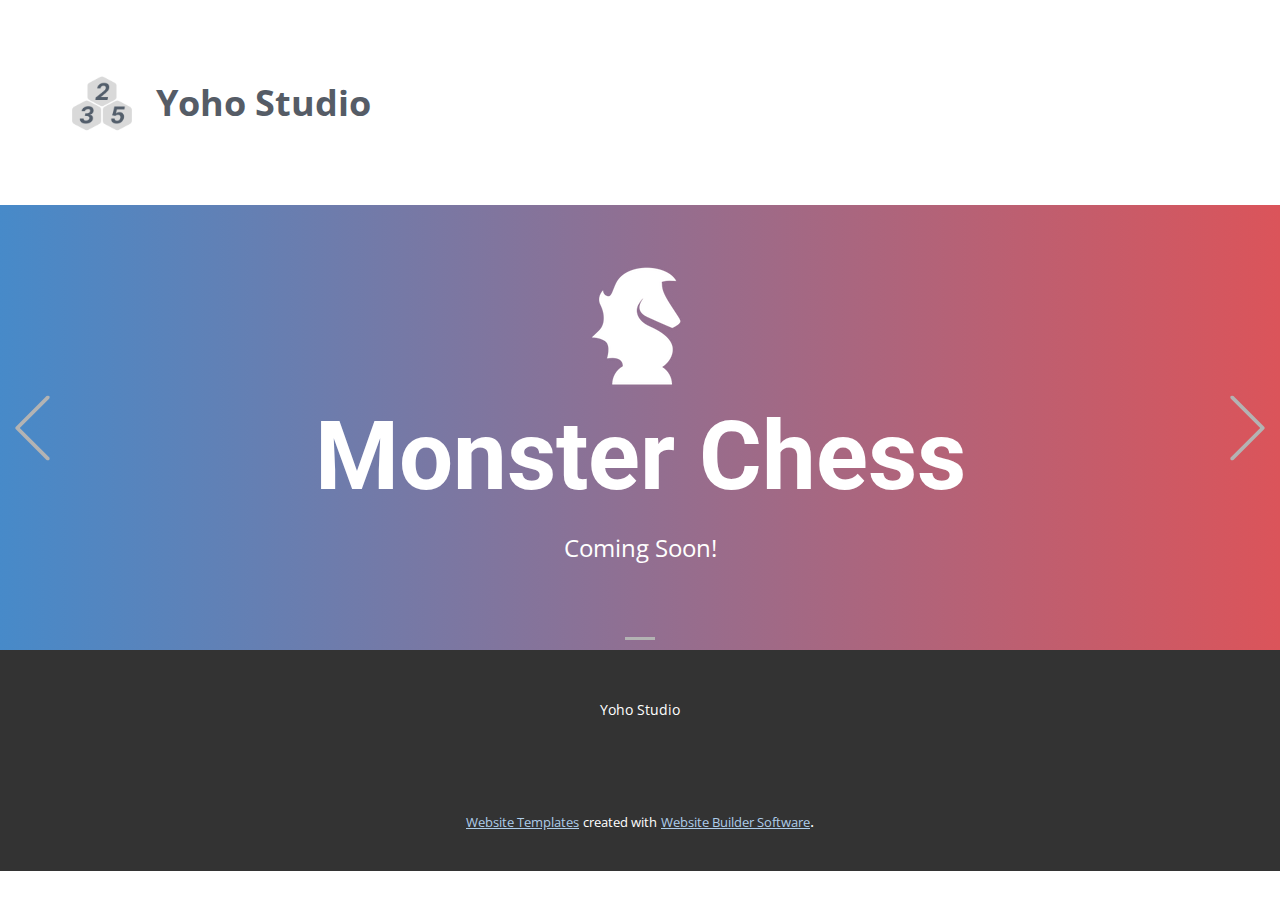
==== Yoho-Studio.html @ d8cbf75f "Update index" ====
<!DOCTYPE html>
<html style="font-size: 16px;" lang="en"><head>
    <meta name="viewport" content="width=device-width, initial-scale=1.0">
    <meta charset="utf-8">
    <meta name="keywords" content="Monster Chess">
    <meta name="description" content="">
    <title>Yoho Studio</title>
    <link rel="stylesheet" href="nicepage.css" media="screen">
<link rel="stylesheet" href="Yoho-Studio.css" media="screen">
    <script class="u-script" type="text/javascript" src="jquery-1.9.1.min.js" defer=""></script>
    <script class="u-script" type="text/javascript" src="nicepage.js" defer=""></script>
    <meta name="generator" content="Nicepage 5.19.0, nicepage.com">
    <link id="u-theme-google-font" rel="stylesheet" href="https://fonts.googleapis.com/css?family=Roboto:100,100i,300,300i,400,400i,500,500i,700,700i,900,900i|Open+Sans:300,300i,400,400i,500,500i,600,600i,700,700i,800,800i">
    
    
    
    <script type="application/ld+json">{
		"@context": "http://schema.org",
		"@type": "Organization",
		"name": "",
		"url": "/",
		"logo": "/images/129364324.png"
}</script>
    <meta name="theme-color" content="#478ac9">
    <meta property="og:title" content="Yoho Studio">
    <meta property="og:type" content="website">
    <link rel="canonical" href="/">
  <meta data-intl-tel-input-cdn-path="intlTelInput/"></head>
  <body data-path-to-root="/" class="u-body u-xl-mode" data-lang="en"><header class="u-clearfix u-header u-header" id="sec-3546"><div class="u-clearfix u-sheet u-valign-middle u-sheet-1">
        <a href="https://nicepage.com" class="u-image u-logo u-image-1" data-image-width="352" data-image-height="352">
          <img src="/images/129364324.png" class="u-logo-image u-logo-image-1">
        </a>
        <p class="u-text u-text-default u-text-palette-5-dark-2 u-text-1">Yoho Studi​​o</p>
      </div></header>
    <section class="u-carousel u-slide u-block-f0cd-1" id="carousel_2574" data-interval="5000" data-u-ride="carousel">
      <ol class="u-absolute-hcenter u-carousel-indicators u-block-f0cd-2">
        <li data-u-target="#carousel_2574" class="u-active u-grey-30" data-u-slide-to="0"></li>
      </ol>
      <div class="u-carousel-inner" role="listbox">
        <div class="skrollable skrollable-between u-active u-align-center u-carousel-item u-clearfix u-gradient u-section-1-1">
          <div class="u-clearfix u-sheet u-sheet-1">
            <img class="u-image u-image-contain u-image-default u-preserve-proportions u-image-1" src="/images/icon.png" alt="" data-image-width="128" data-image-height="128">
            <h1 class="u-text u-text-body-alt-color u-text-default u-title u-text-1"><b>Monster Chess</b>
            </h1>
            <p class="u-large-text u-text u-text-body-alt-color u-text-variant u-text-2">Coming Soon!</p>
          </div>
        </div>
      </div>
      <a class="u-absolute-vcenter u-carousel-control u-carousel-control-prev u-text-grey-30 u-block-f0cd-3" href="#carousel_2574" role="button" data-u-slide="prev">
        <span aria-hidden="true">
          <svg class="u-svg-link" viewBox="0 0 477.175 477.175"><path d="M145.188,238.575l215.5-215.5c5.3-5.3,5.3-13.8,0-19.1s-13.8-5.3-19.1,0l-225.1,225.1c-5.3,5.3-5.3,13.8,0,19.1l225.1,225
                    c2.6,2.6,6.1,4,9.5,4s6.9-1.3,9.5-4c5.3-5.3,5.3-13.8,0-19.1L145.188,238.575z"></path></svg>
        </span>
        <span class="sr-only">Previous</span>
      </a>
      <a class="u-absolute-vcenter u-carousel-control u-carousel-control-next u-text-grey-30 u-block-f0cd-4" href="#carousel_2574" role="button" data-u-slide="next">
        <span aria-hidden="true">
          <svg class="u-svg-link" viewBox="0 0 477.175 477.175"><path d="M360.731,229.075l-225.1-225.1c-5.3-5.3-13.8-5.3-19.1,0s-5.3,13.8,0,19.1l215.5,215.5l-215.5,215.5
                    c-5.3,5.3-5.3,13.8,0,19.1c2.6,2.6,6.1,4,9.5,4c3.4,0,6.9-1.3,9.5-4l225.1-225.1C365.931,242.875,365.931,234.275,360.731,229.075z"></path></svg>
        </span>
        <span class="sr-only">Next</span>
      </a>
    </section>
    
    
    
    <footer class="u-align-center u-clearfix u-footer u-grey-80 u-footer" id="sec-755b"><div class="u-clearfix u-sheet u-sheet-1">
        <p class="u-small-text u-text u-text-variant u-text-1">Yoho Studio</p>
      </div></footer>
    <section class="u-backlink u-clearfix u-grey-80">
      <a class="u-link" href="https://nicepage.com/website-templates" target="_blank">
        <span>Website Templates</span>
      </a>
      <p class="u-text">
        <span>created with</span>
      </p>
      <a class="u-link" href="" target="_blank">
        <span>Website Builder Software</span>
      </a>. 
    </section>
  
</body></html>
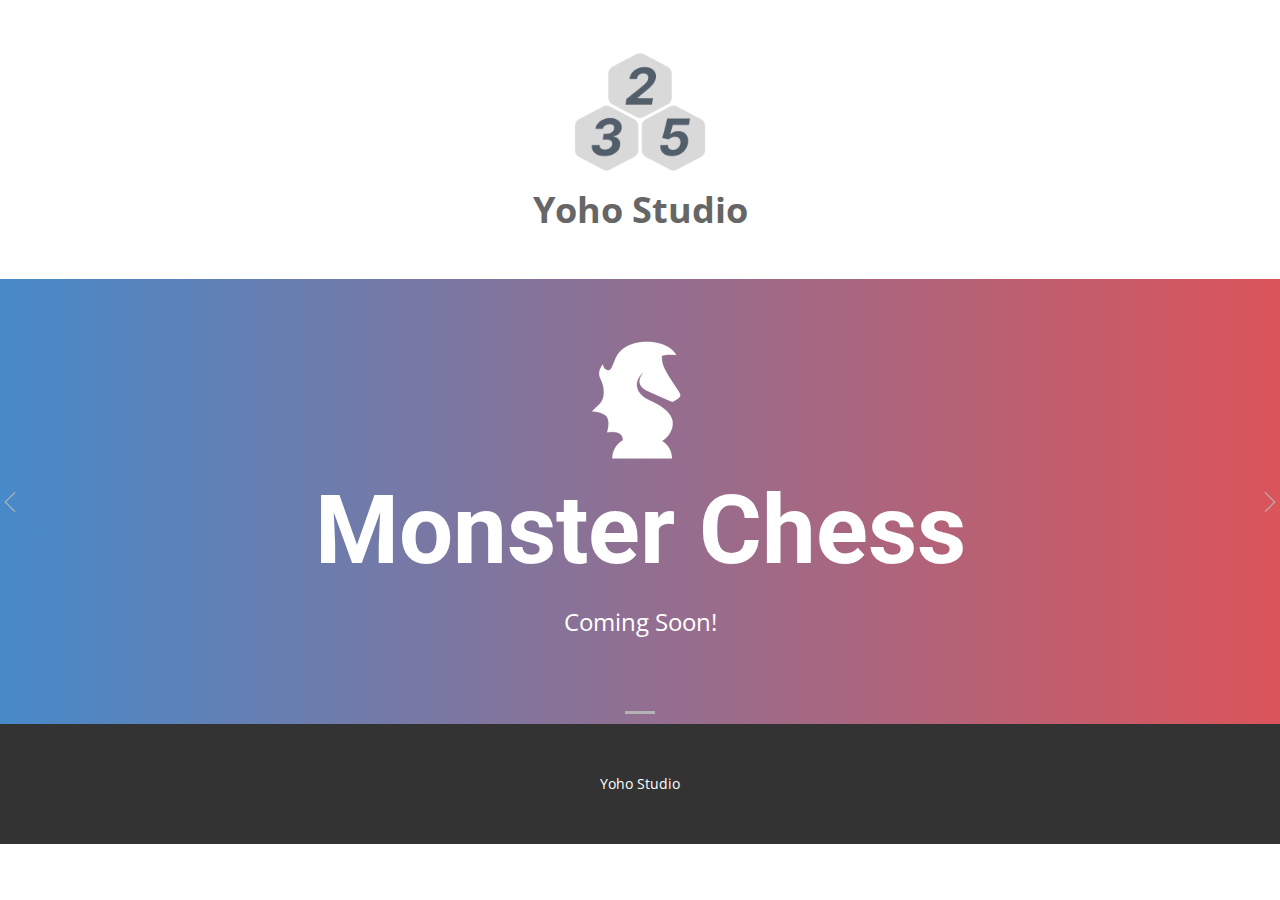
==== commit e932b945: "Update index.html" ====
--- a/Yoho-Studio.html
+++ b/Yoho-Studio.html
@@ -18,19 +18,30 @@
 		"@context": "http://schema.org",
 		"@type": "Organization",
 		"name": "",
-		"url": "/",
-		"logo": "/images/129364324.png"
+		"url": "/"
 }</script>
     <meta name="theme-color" content="#478ac9">
     <meta property="og:title" content="Yoho Studio">
     <meta property="og:type" content="website">
     <link rel="canonical" href="/">
   <meta data-intl-tel-input-cdn-path="intlTelInput/"></head>
-  <body data-path-to-root="/" class="u-body u-xl-mode" data-lang="en"><header class="u-clearfix u-header u-header" id="sec-3546"><div class="u-clearfix u-sheet u-valign-middle u-sheet-1">
-        <a href="https://nicepage.com" class="u-image u-logo u-image-1" data-image-width="352" data-image-height="352">
-          <img src="/images/129364324.png" class="u-logo-image u-logo-image-1">
-        </a>
-        <p class="u-text u-text-default u-text-palette-5-dark-2 u-text-1">Yoho Studi​​o</p>
+  <body data-path-to-root="/" class="u-body u-xl-mode" data-lang="en"><header class="u-clearfix u-container-align-center-xl u-header u-header" id="sec-3546"><div class="u-clearfix u-sheet u-valign-middle u-sheet-1">
+        <div class="custom-expanded data-layout-selected u-clearfix u-gutter-0 u-layout-wrap u-layout-wrap-1">
+          <div class="u-layout">
+            <div class="u-layout-col">
+              <div class="u-container-align-center u-container-style u-layout-cell u-size-30 u-layout-cell-1">
+                <div class="u-container-layout u-valign-middle u-container-layout-1">
+                  <img class="u-image u-image-contain u-image-default u-preserve-proportions u-image-1" src="/images/129364324.png" alt="" data-image-width="352" data-image-height="352">
+                </div>
+              </div>
+              <div class="u-container-align-center u-container-style u-layout-cell u-size-30 u-layout-cell-2">
+                <div class="u-container-layout u-valign-middle u-container-layout-2">
+                  <p class="u-align-center u-text u-text-grey-60 u-text-1">Yoho Studio</p>
+                </div>
+              </div>
+            </div>
+          </div>
+        </div>
       </div></header>
     <section class="u-carousel u-slide u-block-f0cd-1" id="carousel_2574" data-interval="5000" data-u-ride="carousel">
       <ol class="u-absolute-hcenter u-carousel-indicators u-block-f0cd-2">
@@ -67,16 +78,5 @@
     <footer class="u-align-center u-clearfix u-footer u-grey-80 u-footer" id="sec-755b"><div class="u-clearfix u-sheet u-sheet-1">
         <p class="u-small-text u-text u-text-variant u-text-1">Yoho Studio</p>
       </div></footer>
-    <section class="u-backlink u-clearfix u-grey-80">
-      <a class="u-link" href="https://nicepage.com/website-templates" target="_blank">
-        <span>Website Templates</span>
-      </a>
-      <p class="u-text">
-        <span>created with</span>
-      </p>
-      <a class="u-link" href="" target="_blank">
-        <span>Website Builder Software</span>
-      </a>. 
-    </section>
   
-</body></html>+</body></html>
--- a/nicepage.css
+++ b/nicepage.css
@@ -42014,38 +42014,95 @@
 }
 
 .u-header .u-sheet-1 {
-  min-height: 205px;
+  min-height: 279px;
+}
+
+.u-header .u-layout-wrap-1 {
+  width: 398px;
+  margin: 40px auto;
+}
+
+.u-header .u-layout-cell-1 {
+  min-height: 141px;
+}
+
+.u-header .u-container-layout-1 {
+  padding: 0;
 }
 
 .u-header .u-image-1 {
-  width: 64px;
-  height: 64px;
-  margin: 60px auto 0 0;
+  width: 140px;
+  height: 140px;
+  margin: 0 auto;
 }
 
-.u-header .u-logo-image-1 {
-  width: 100%;
-  height: 100%;
+.u-header .u-layout-cell-2 {
+  min-height: 58px;
+}
+
+.u-header .u-container-layout-2 {
+  padding: 0;
 }
 
 .u-header .u-text-1 {
+  font-size: 2.25rem;
   font-weight: 700;
-  font-size: 2.25rem;
-  margin: -61px auto 63px 86px;
+  width: 216px;
+  margin: 0 auto;
 }
 @media (max-width: 1199px) {
+  .u-header .u-sheet-1 {
+    min-height: 279px;
+  }
+
+  .u-header .u-layout-cell-1 {
+    min-height: 141px;
+  }
+
+  .u-header .u-layout-cell-2 {
+    min-height: 58px;
+  }
+
   .u-header .u-text-1 {
-    margin-top: -61px;
-  }
-}
+    width: 216px;
+  }
+}
+@media (max-width: 991px) {
+  .u-header .u-sheet-1 {
+    min-height: 348px;
+  }
 
+  .u-header .u-layout-wrap-1 {
+    margin-top: 54px;
+    margin-bottom: 54px;
+  }
+
+  .u-header .u-layout-cell-2 {
+    min-height: 100px;
+  }
+}
 @media (max-width: 767px) {
+  .u-header .u-sheet-1 {
+    min-height: 334px;
+  }
+
   .u-header .u-text-1 {
     font-size: 1rem;
-    margin-bottom: 60px;
-  }
-}
+  }
+}
+@media (max-width: 575px) {
+  .u-header .u-sheet-1 {
+    min-height: 265px;
+  }
 
+  .u-header .u-layout-wrap-1 {
+    width: 340px;
+  }
+
+  .u-header .u-layout-cell-1 {
+    min-height: 120px;
+  }
+}
  .u-footer {
   background-image: none;
 }
--- a/Yoho-Studio.css
+++ b/Yoho-Studio.css
@@ -6,11 +6,15 @@
 .u-block-f0cd-3 {
   position: absolute;
   left: 0;
+  width: 20px;
+  height: 20px;
 }
 
 .u-block-f0cd-4 {
   position: absolute;
   right: 0;
+  width: 20px;
+  height: 20px;
 }
 
  .u-section-1-1 {
